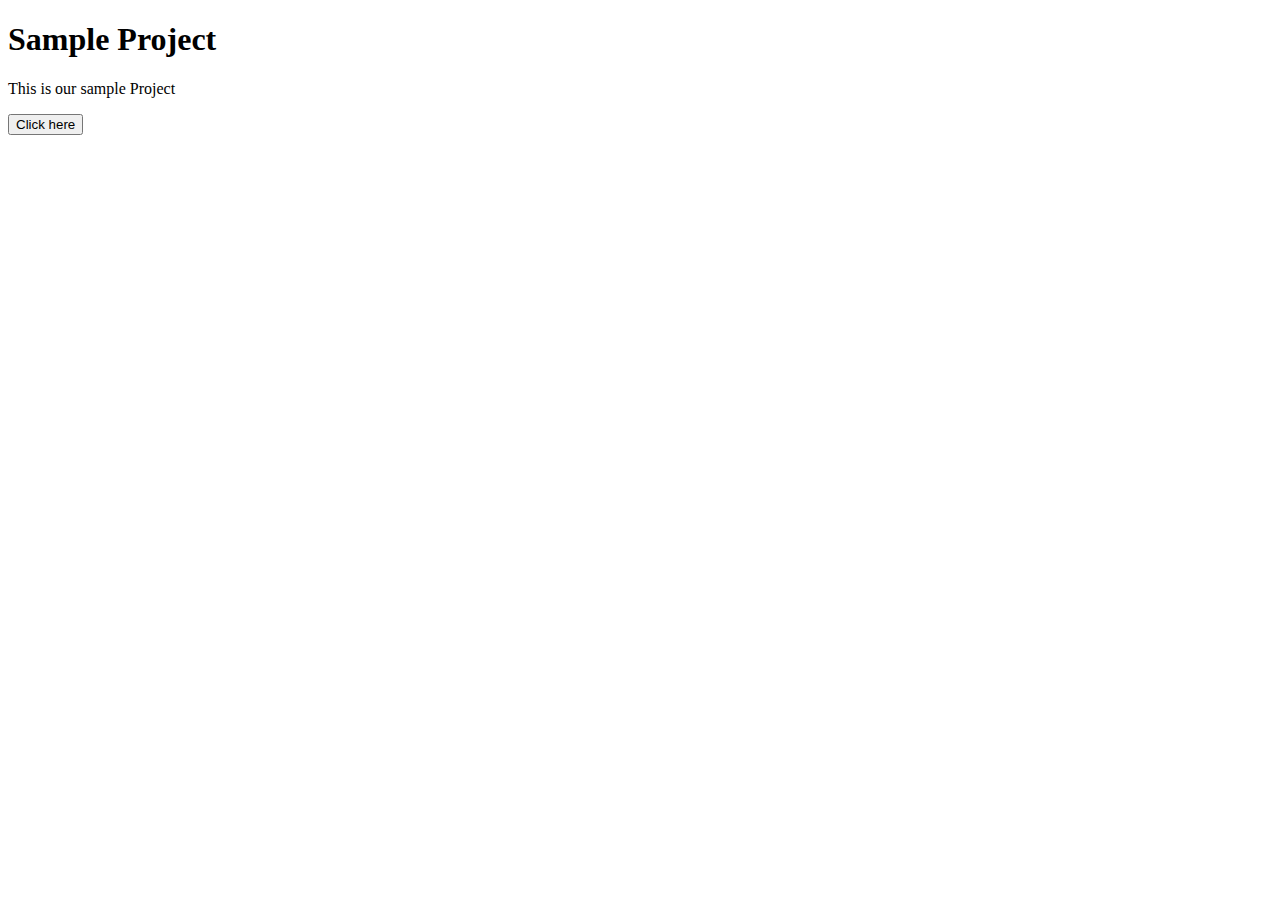
==== WebPage/JavaScript/index.html @ 88644193 "JavaScript initial code and flow chat" ====
<!DOCTYPE html>
<html lang="en">
<head>
    <meta charset="UTF-8">
    <meta name="viewport" content="width=device-width, initial-scale=1.0">
    <title>Document</title>
    <script src="index.js"></script>
</head>
<body>
    <h1>Sample Project</h1>
    <p id="sample1">This is our sample Project</p>
    <button type="button" onclick="document.getElementById('sample1').innerHTML = 'Welcome to the class'">Click here</button>
    <script></script>
</body>
</html>
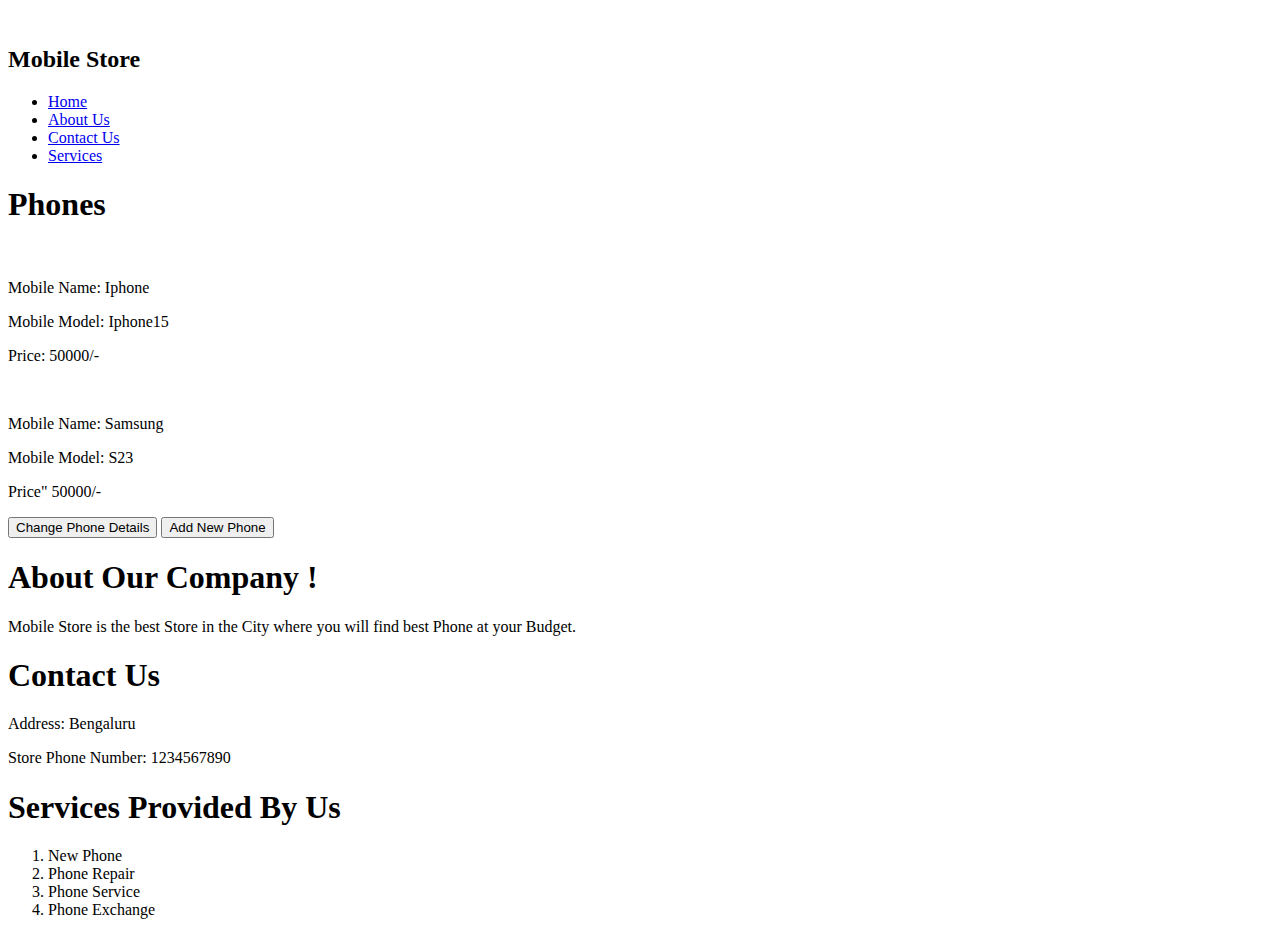
==== commit 41c09e4d: "Javascript and Bootstrap code. Realigned the files and folders" ====
--- a/WebPage/JavaScript/index.html
+++ b/WebPage/JavaScript/index.html
@@ -1,15 +1,75 @@
 <!DOCTYPE html>
 <html lang="en">
-<head>
-    <meta charset="UTF-8">
-    <meta name="viewport" content="width=device-width, initial-scale=1.0">
-    <title>Document</title>
-    <script src="index.js"></script>
-</head>
-<body>
-    <h1>Sample Project</h1>
-    <p id="sample1">This is our sample Project</p>
-    <button type="button" onclick="document.getElementById('sample1').innerHTML = 'Welcome to the class'">Click here</button>
-    <script></script>
-</body>
-</html>+  <head>
+    <meta charset="UTF-8" />
+    <meta name="viewport" content="width=device-width, initial-scale=1.0" />
+    <title>Sample Webpage</title>
+    <link rel="stylesheet" href="style.css">
+  </head>
+  <body>
+    <header>
+      <div class="head">
+        <img src="images\mobile_store.jpg" alt="">
+        <h2>Mobile Store</h2>
+      </div>
+
+      <div class="navbar" id="navbar">
+        <ul>
+          <li><a href="#home">Home</a></li>
+          <li><a href="#About">About Us</a></li>
+          <li><a href="#Contact">Contact Us</a></li>
+          <li><a href="#Service">Services</a></li>
+        </ul>
+      </div>
+    </header>
+    <main>
+        <h1>Phones</h1>
+        <!-- Parent -->
+        <div class="mobile-list" id="mobile"> 
+            <!-- Child1 -->
+            <div class="mobile1" id="mobile1">
+            <img src="images\mobile_store.png" alt="">
+            <p class="mobile-name">Mobile Name: Iphone</p>
+            <p class="mobile-model">Mobile Model: Iphone15</p>
+            <p class="mobile-price">Price: 50000/-</p>
+        </div>
+        <!-- Child2 -->
+        <div class="mobile" id="mobile2">   
+            <img src="images\mobile_store.png" alt="">
+            <p>Mobile Name: Samsung</p>
+            <p>Mobile Model: S23</p>
+            <p>Price" 50000/-</p>
+        </div>
+    </div>
+    <div><button type="button" onclick="update_details()">Change Phone Details </button>
+        <button type="button" onclick="add_phone()">Add New Phone</button>
+    </div>
+    </main>
+    
+    <footer>
+    <section class="about" id="About">
+      <h1>About Our Company !</h1>
+      <p>
+        Mobile Store is the best Store in the City where you will find best
+        Phone at your Budget.
+      </p>
+    </section>
+
+    <section class="contact" id="Contact">
+      <h1>Contact Us</h1>
+      <p>Address: Bengaluru</p>
+      <p>Store Phone Number: 1234567890</p>
+    </section>
+    <section class="services" id="Service">
+      <h1>Services Provided By Us</h1>
+      <ol>
+        <li>New Phone</li>
+        <li>Phone Repair</li>
+        <li>Phone Service</li>
+        <li>Phone Exchange</li>
+      </ol>
+    </section>
+  </footer>
+  <script src="script.js"></script>
+  </body>
+</html>
